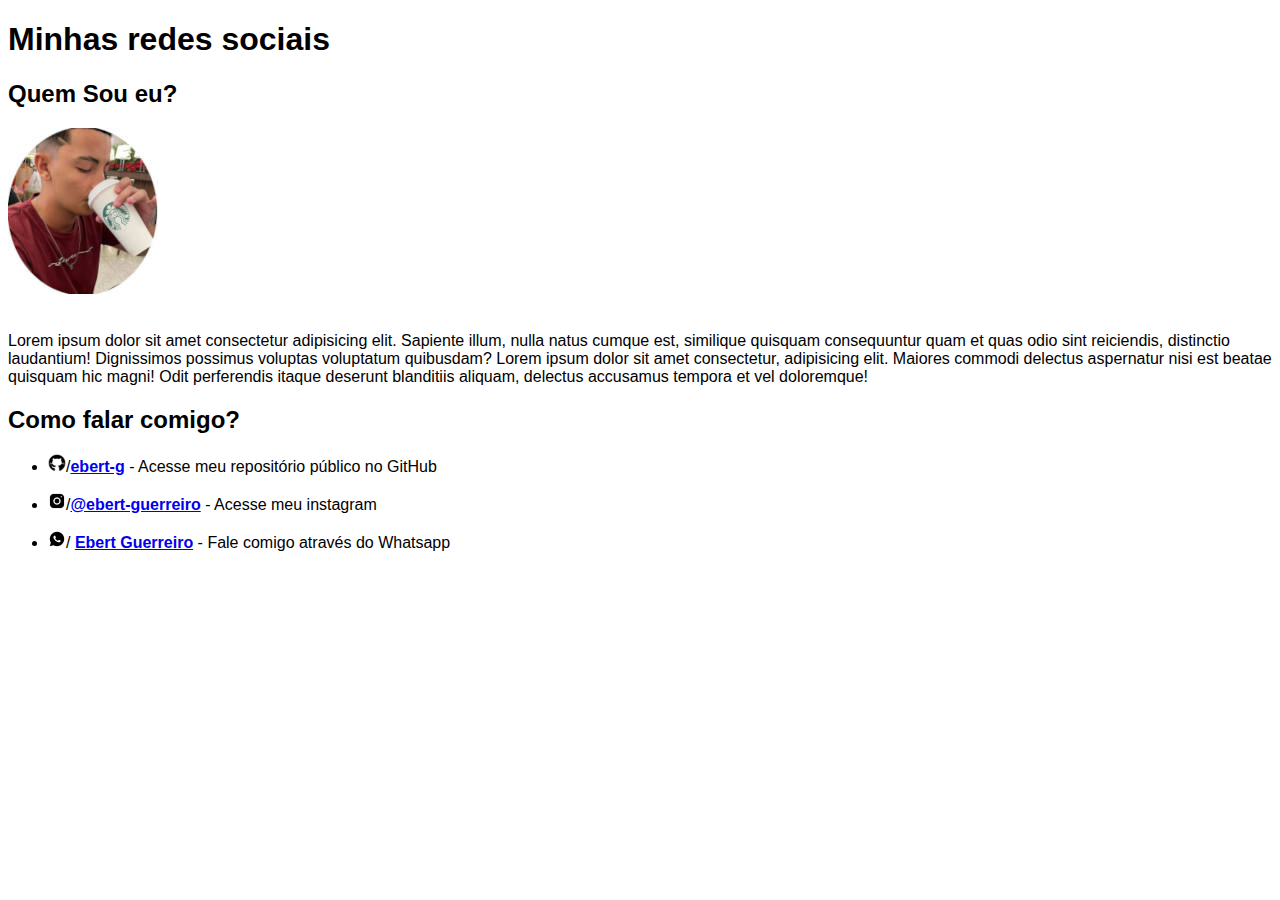
==== index.html @ 573cf9b0 "a" ====
<!DOCTYPE html>
<html lang="pt-br">
<head>
    <meta charset="UTF-8">
    <meta name="viewport" content="width=device-width, initial-scale=1.0">
    <link rel="shortcut icon" href="favicon.ico" type="image/x-icon">
    <title>Site Inicial</title>
    <style>
        body {
            font: normal 12pt Arial;
        }
    </style>
</head>
<body>
    <h1>Minhas redes sociais</h1>
    <h2>Quem Sou eu?</h2>
    <img src="fotoms2.jpeg" alt="Imagem não encontrada">
    <br>
    <br>
    <p>Lorem ipsum dolor sit amet consectetur adipisicing elit. Sapiente illum, nulla natus cumque est, similique quisquam consequuntur quam et quas odio sint reiciendis, distinctio laudantium! Dignissimos possimus voluptas voluptatum quibusdam? Lorem ipsum dolor sit amet consectetur, adipisicing elit. Maiores commodi delectus aspernatur nisi est beatae quisquam hic magni! Odit perferendis itaque deserunt blanditiis aliquam, delectus accusamus tempora et vel doloremque!</p>
    <h2>Como falar comigo?</h2>
    <ul>
        <li>
            <p><img src="icon-github.png" alt="Imagem não encontrada">/<a href="https://github.com/ebert-g" target="_blank" rel="external"><strong>ebert-g</strong></a> - Acesse meu repositório público no GitHub</p>
        </li>

        <li>
            <p><img src="icon-insta.png" alt="Não Encontrado">/<a href="https://www.instagram.com/ebert_guerreiro?igsh=MWhrNHo3NGQ5cjVsYw%3D%3D&utm_source=qr" target="_blank" rel="external"><strong>@ebert-guerreiro</strong></a> - Acesse meu instagram</p>
        </li>

        <li>
            <p><img src="icons8-whatsapp-18.png" alt="Img não encontrada">/ <strong><a href="https://wa.me/qr/IFONT4XYIOVVC1" target="_blank" rel="external">Ebert Guerreiro</a></strong> - Fale comigo através do Whatsapp</p>
        </li>
    </ul>
 </p>
</body>
</html>
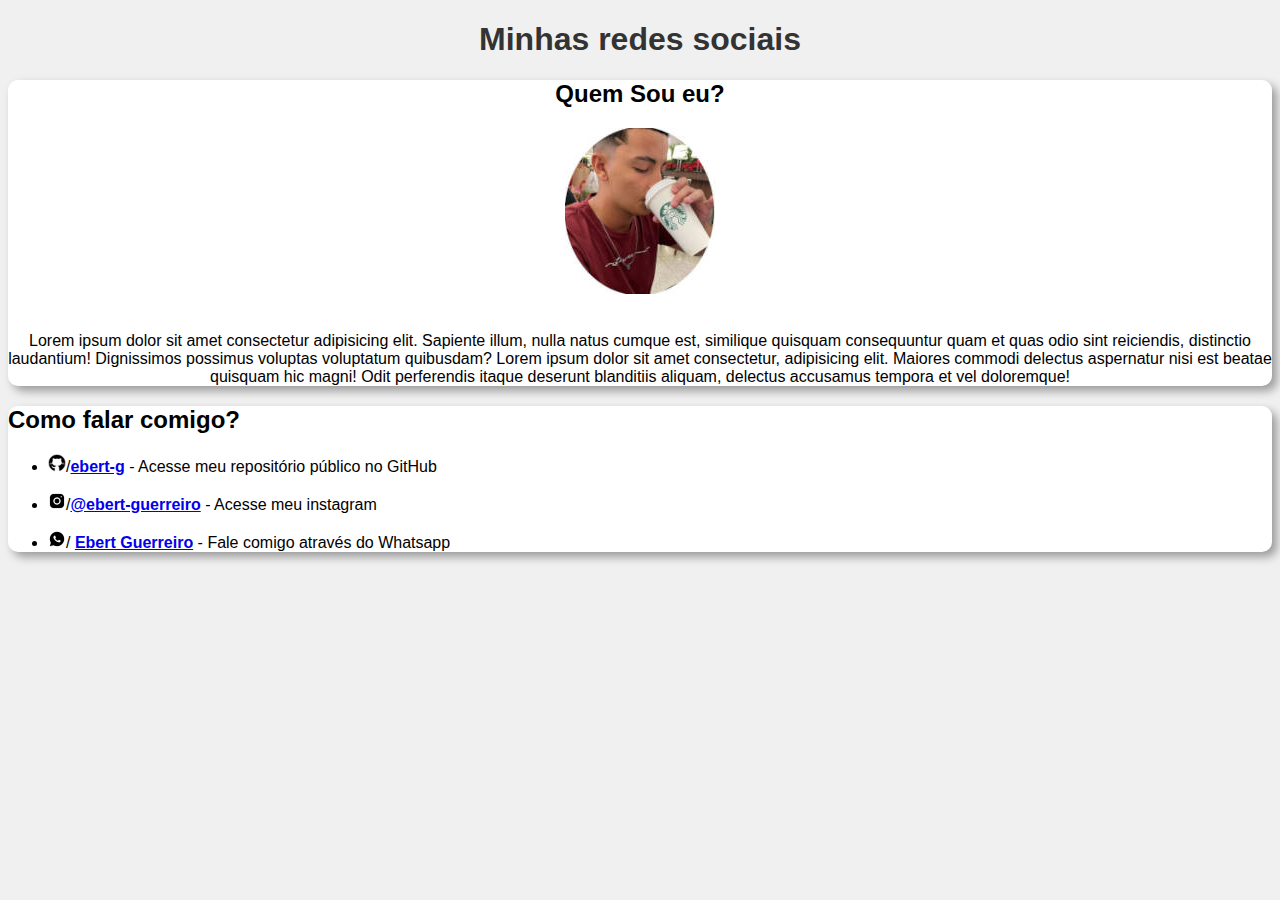
==== commit 3ff45c0b: "Melhoria usando CSS3" ====
--- a/index.html
+++ b/index.html
@@ -5,33 +5,33 @@
     <meta name="viewport" content="width=device-width, initial-scale=1.0">
     <link rel="shortcut icon" href="favicon.ico" type="image/x-icon">
     <title>Site Inicial</title>
-    <style>
-        body {
-            font: normal 12pt Arial;
-        }
-    </style>
+    <link rel="stylesheet" href="style.css">
 </head>
 <body>
-    <h1>Minhas redes sociais</h1>
-    <h2>Quem Sou eu?</h2>
-    <img src="fotoms2.jpeg" alt="Imagem não encontrada">
-    <br>
-    <br>
-    <p>Lorem ipsum dolor sit amet consectetur adipisicing elit. Sapiente illum, nulla natus cumque est, similique quisquam consequuntur quam et quas odio sint reiciendis, distinctio laudantium! Dignissimos possimus voluptas voluptatum quibusdam? Lorem ipsum dolor sit amet consectetur, adipisicing elit. Maiores commodi delectus aspernatur nisi est beatae quisquam hic magni! Odit perferendis itaque deserunt blanditiis aliquam, delectus accusamus tempora et vel doloremque!</p>
-    <h2>Como falar comigo?</h2>
-    <ul>
-        <li>
-            <p><img src="icon-github.png" alt="Imagem não encontrada">/<a href="https://github.com/ebert-g" target="_blank" rel="external"><strong>ebert-g</strong></a> - Acesse meu repositório público no GitHub</p>
-        </li>
-
-        <li>
-            <p><img src="icon-insta.png" alt="Não Encontrado">/<a href="https://www.instagram.com/ebert_guerreiro?igsh=MWhrNHo3NGQ5cjVsYw%3D%3D&utm_source=qr" target="_blank" rel="external"><strong>@ebert-guerreiro</strong></a> - Acesse meu instagram</p>
-        </li>
-
-        <li>
-            <p><img src="icons8-whatsapp-18.png" alt="Img não encontrada">/ <strong><a href="https://wa.me/qr/IFONT4XYIOVVC1" target="_blank" rel="external">Ebert Guerreiro</a></strong> - Fale comigo através do Whatsapp</p>
-        </li>
-    </ul>
- </p>
+    <header>
+        <h1>Minhas redes sociais</h1>
+    </header>
+    <div class="sect" id="sect1">
+        <h2>Quem Sou eu?</h2>
+        <img src="fotoms2.jpeg" alt="Imagem não encontrada">
+        <br>
+        <br>
+        <p>Lorem ipsum dolor sit amet consectetur adipisicing elit. Sapiente illum, nulla natus cumque est, similique quisquam consequuntur quam et quas odio sint reiciendis, distinctio laudantium! Dignissimos possimus voluptas voluptatum quibusdam? Lorem ipsum dolor sit amet consectetur, adipisicing elit. Maiores commodi delectus aspernatur nisi est beatae quisquam hic magni! Odit perferendis itaque deserunt blanditiis aliquam, delectus accusamus tempora et vel doloremque!</p>
+</div>
+    <div class="sect">
+        <h2>Como falar comigo?</h2>
+        <ul>
+            <li>
+                <p><img src="icon-github.png" alt="Imagem não encontrada">/<a href="https://github.com/ebert-g" target="_blank" rel="external"><strong>ebert-g</strong></a> - Acesse meu repositório público no GitHub</p>
+            </li>
+            <li>
+                <p><img src="icon-insta.png" alt="Não Encontrado">/<a href="https://www.instagram.com/ebert_guerreiro?igsh=MWhrNHo3NGQ5cjVsYw%3D%3D&utm_source=qr" target="_blank" rel="external"><strong>@ebert-guerreiro</strong></a> - Acesse meu instagram</p>
+            </li>
+            <li>
+                <p><img src="icons8-whatsapp-18.png" alt="Img não encontrada">/ <strong><a href="https://wa.me/qr/IFONT4XYIOVVC1" target="_blank" rel="external">Ebert Guerreiro</a></strong> - Fale comigo através do Whatsapp</p>
+            </li>
+        </ul>
+    </div>
+</p>
 </body>
 </html>--- a/style.css
+++ b/style.css
@@ -0,0 +1,20 @@
+body {
+    background: #f0f0f0;
+    font-family: "Gill Sans", "Gill Sans MT", Calibri, "Trebuchet MS",
+        sans-serif;
+}
+header {
+    color: #333333;
+    text-align: center;
+}
+.sect {
+    background: white;
+    border-radius: 10px;
+    padding: 15x;
+    width: auto;
+    margin: auto;
+    box-shadow: 5px 5px 10px rgba(0, 0, 0, 0.356);
+}
+#sect1 {
+    text-align: center;
+}
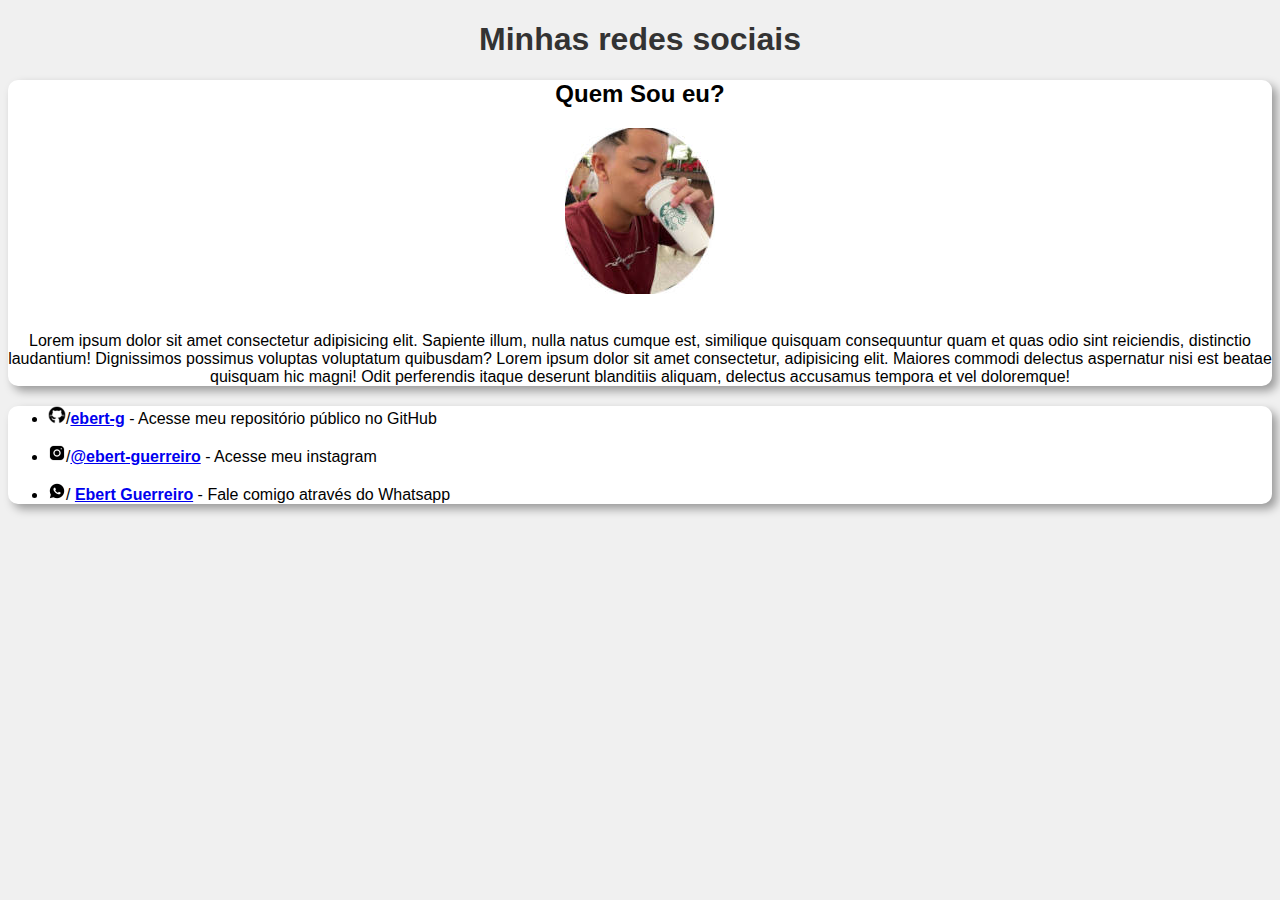
==== commit a1ceb98f: "Update index.html" ====
--- a/index.html
+++ b/index.html
@@ -19,7 +19,7 @@
         <p>Lorem ipsum dolor sit amet consectetur adipisicing elit. Sapiente illum, nulla natus cumque est, similique quisquam consequuntur quam et quas odio sint reiciendis, distinctio laudantium! Dignissimos possimus voluptas voluptatum quibusdam? Lorem ipsum dolor sit amet consectetur, adipisicing elit. Maiores commodi delectus aspernatur nisi est beatae quisquam hic magni! Odit perferendis itaque deserunt blanditiis aliquam, delectus accusamus tempora et vel doloremque!</p>
 </div>
     <div class="sect">
-        <h2>Como falar comigo?</h2>
+        <h2></h2>
         <ul>
             <li>
                 <p><img src="icon-github.png" alt="Imagem não encontrada">/<a href="https://github.com/ebert-g" target="_blank" rel="external"><strong>ebert-g</strong></a> - Acesse meu repositório público no GitHub</p>
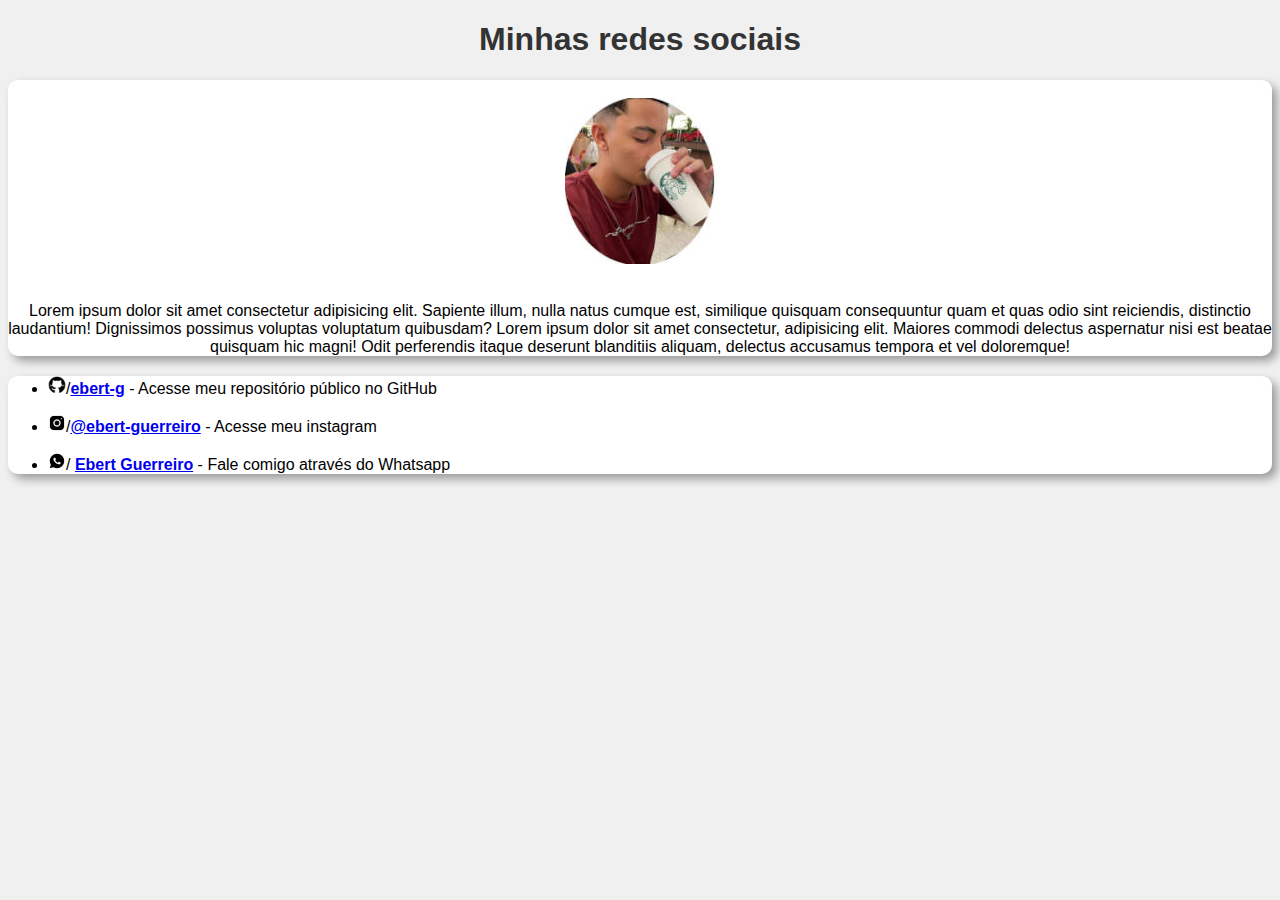
==== commit 762052b3: "Update index.html" ====
--- a/index.html
+++ b/index.html
@@ -12,7 +12,8 @@
         <h1>Minhas redes sociais</h1>
     </header>
     <div class="sect" id="sect1">
-        <h2>Quem Sou eu?</h2>
+        <h2></h2>
+        <br>
         <img src="fotoms2.jpeg" alt="Imagem não encontrada">
         <br>
         <br>
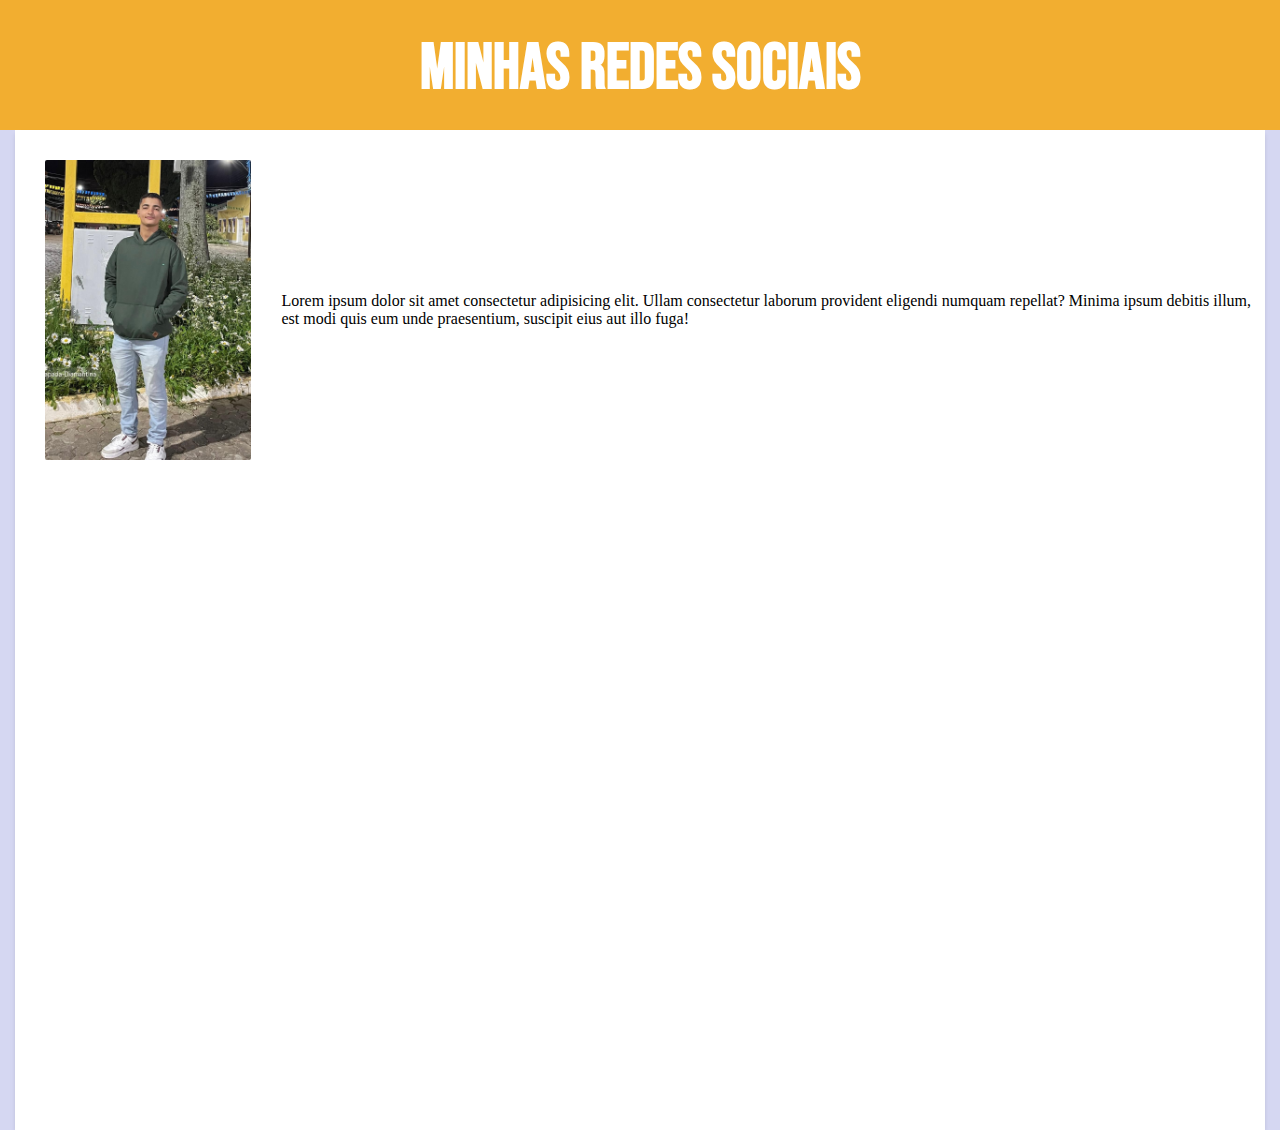
==== commit 40206f24: "a" ====
--- a/index.html
+++ b/index.html
@@ -1,38 +1,44 @@
 <!DOCTYPE html>
 <html lang="pt-br">
-<head>
-    <meta charset="UTF-8">
-    <meta name="viewport" content="width=device-width, initial-scale=1.0">
-    <link rel="shortcut icon" href="favicon.ico" type="image/x-icon">
-    <title>Site Inicial</title>
-    <link rel="stylesheet" href="style.css">
-</head>
-<body>
-    <header>
-        <h1>Minhas redes sociais</h1>
-    </header>
-    <div class="sect" id="sect1">
-        <h2></h2>
-        <br>
-        <img src="fotoms2.jpeg" alt="Imagem não encontrada">
-        <br>
-        <br>
-        <p>Lorem ipsum dolor sit amet consectetur adipisicing elit. Sapiente illum, nulla natus cumque est, similique quisquam consequuntur quam et quas odio sint reiciendis, distinctio laudantium! Dignissimos possimus voluptas voluptatum quibusdam? Lorem ipsum dolor sit amet consectetur, adipisicing elit. Maiores commodi delectus aspernatur nisi est beatae quisquam hic magni! Odit perferendis itaque deserunt blanditiis aliquam, delectus accusamus tempora et vel doloremque!</p>
-</div>
-    <div class="sect">
-        <h2></h2>
-        <ul>
-            <li>
-                <p><img src="icon-github.png" alt="Imagem não encontrada">/<a href="https://github.com/ebert-g" target="_blank" rel="external"><strong>ebert-g</strong></a> - Acesse meu repositório público no GitHub</p>
-            </li>
-            <li>
-                <p><img src="icon-insta.png" alt="Não Encontrado">/<a href="https://www.instagram.com/ebert_guerreiro?igsh=MWhrNHo3NGQ5cjVsYw%3D%3D&utm_source=qr" target="_blank" rel="external"><strong>@ebert-guerreiro</strong></a> - Acesse meu instagram</p>
-            </li>
-            <li>
-                <p><img src="icons8-whatsapp-18.png" alt="Img não encontrada">/ <strong><a href="https://wa.me/qr/IFONT4XYIOVVC1" target="_blank" rel="external">Ebert Guerreiro</a></strong> - Fale comigo através do Whatsapp</p>
-            </li>
-        </ul>
-    </div>
-</p>
-</body>
-</html>+    <head>
+        <meta charset="UTF-8" />
+        <meta name="viewport" content="width=device-width, initial-scale=1.0" />
+        <link rel="shortcut icon" href="favicon.ico" type="image/x-icon" />
+        <title>Site Inicial</title>
+        <link rel="stylesheet" href="style.css" />
+    </head>
+    <body>
+        <header>
+            <h1>Minhas redes sociais</h1>
+        </header>
+
+        <article>
+            <div class="principal">
+                <img class="minhaft" src="img/ebert.jpeg" alt="" />
+
+                <p>
+                    Lorem ipsum dolor sit amet consectetur adipisicing elit.
+                    Ullam consectetur laborum provident eligendi numquam
+                    repellat? Minima ipsum debitis illum, est modi quis eum unde
+                    praesentium, suscipit eius aut illo fuga!
+                </p>
+            </div>
+        </article>
+    </body>
+</html>
+
+<!--
+<div class="sect">
+    <h2></h2>
+    <ul>
+        <li>
+            <p><img src="icon-github.png" alt="Imagem não encontrada">/<a href="https://github.com/ebert-g" target="_blank" rel="external"><strong>ebert-g</strong></a> - Acesse meu repositório público no GitHub</p>
+        </li>
+        <li>
+            <p><img src="icon-insta.png" alt="Não Encontrado">/<a href="https://www.instagram.com/ebert_guerreiro?igsh=MWhrNHo3NGQ5cjVsYw%3D%3D&utm_source=qr" target="_blank" rel="external"><strong>@ebert-guerreiro</strong></a> - Acesse meu instagram</p>
+        </li>
+        <li>
+            <p><img src="icons8-whatsapp-18.png" alt="Img não encontrada">/ <strong><a href="https://wa.me/qr/IFONT4XYIOVVC1" target="_blank" rel="external">Ebert Guerreiro</a></strong> - Fale comigo através do Whatsapp</p>
+        </li>
+    </ul>
+</div> -->
--- a/style.css
+++ b/style.css
@@ -1,3 +1,80 @@
+@charset "UTF-8";
+
+@import url('https://fonts.googleapis.com/css2?family=Bebas+Neue&family=Dancing+Script:wght@400..700&family=Libre+Baskerville:ital,wght@0,400;0,700;1,400&family=Oswald:wght@200..700&display=swap');
+
+:root {
+
+    /*  Cores Principal  */
+    --cor0: #D5D7F2;
+    --cor1: #8D92F2;
+    --cor2: #636AF2;
+    --cor3: #3D46F2;
+    --corD: #f2ae30;
+    /*  FONTES  */
+    --fonteTi: "Bebas Neue", sans-serif;
+
+
+
+}
+
+* {
+    margin: 0px;
+    padding: 0px;
+}
+
+
+body {
+    background-color: var(--cor0);
+
+}
+
+header {
+    height: 100px;
+    padding-top: 30px;
+    background-color: var(--corD);    
+    
+    
+}
+
+header h1 {
+    text-align: center;
+    font-family: var(--fonteTi);
+    font-size: 4em;
+    color: white;
+    
+
+}
+
+article {
+    height: auto;
+    max-width:1250px;
+    height: 1000px;
+    margin: auto auto;
+    background-color: white;
+    box-shadow: 0 4px 6px -1px rgba(0, 0, 0, 0.1), 0 2px 4px -1px rgba(0, 0, 0, 0.06);
+
+
+}
+
+.principal {
+    display: flex;
+    align-items: center;
+}
+
+img.minhaft {
+    margin: 30px;
+    border-radius: 2px;
+    max-width: 300px ;
+    max-height: 300px ;
+}
+
+
+
+
+
+
+
+/*
 body {
     background: #f0f0f0;
     font-family: "Gill Sans", "Gill Sans MT", Calibri, "Trebuchet MS",
@@ -18,3 +95,4 @@
 #sect1 {
     text-align: center;
 }
+*/